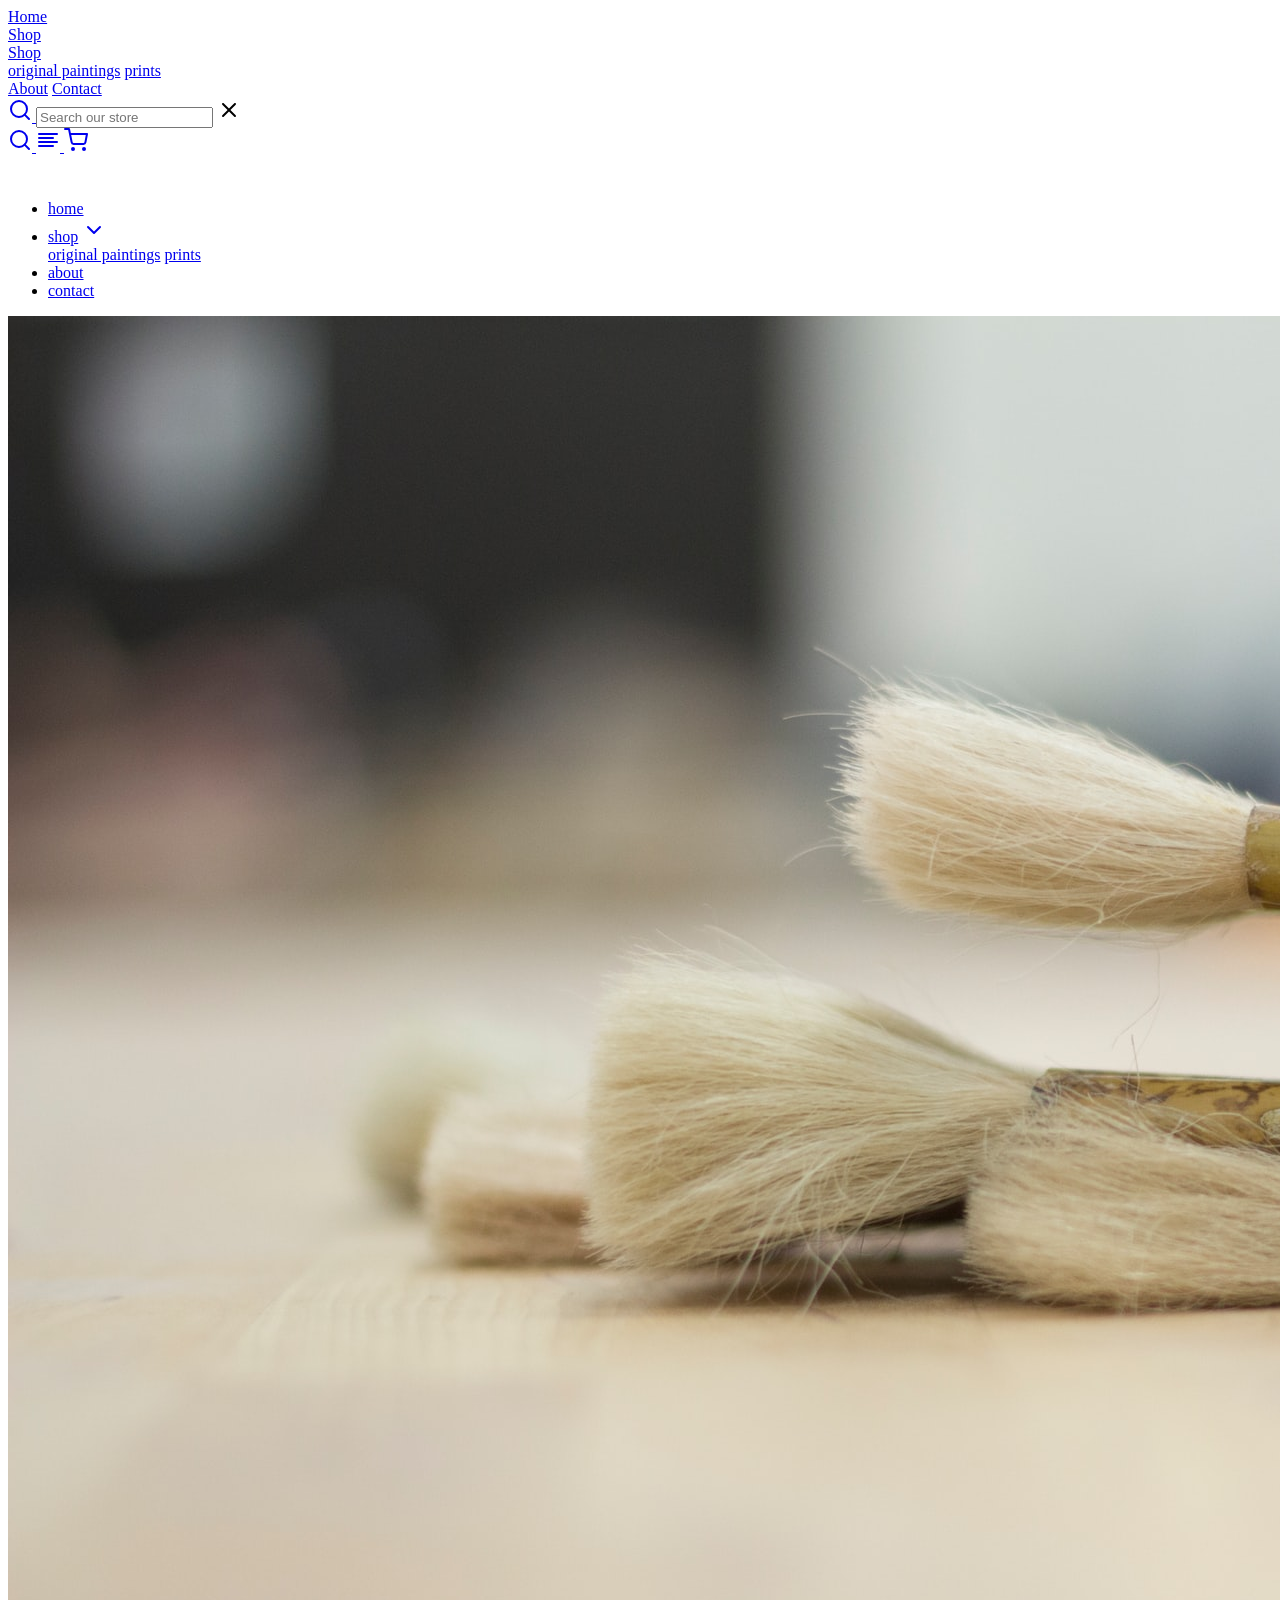
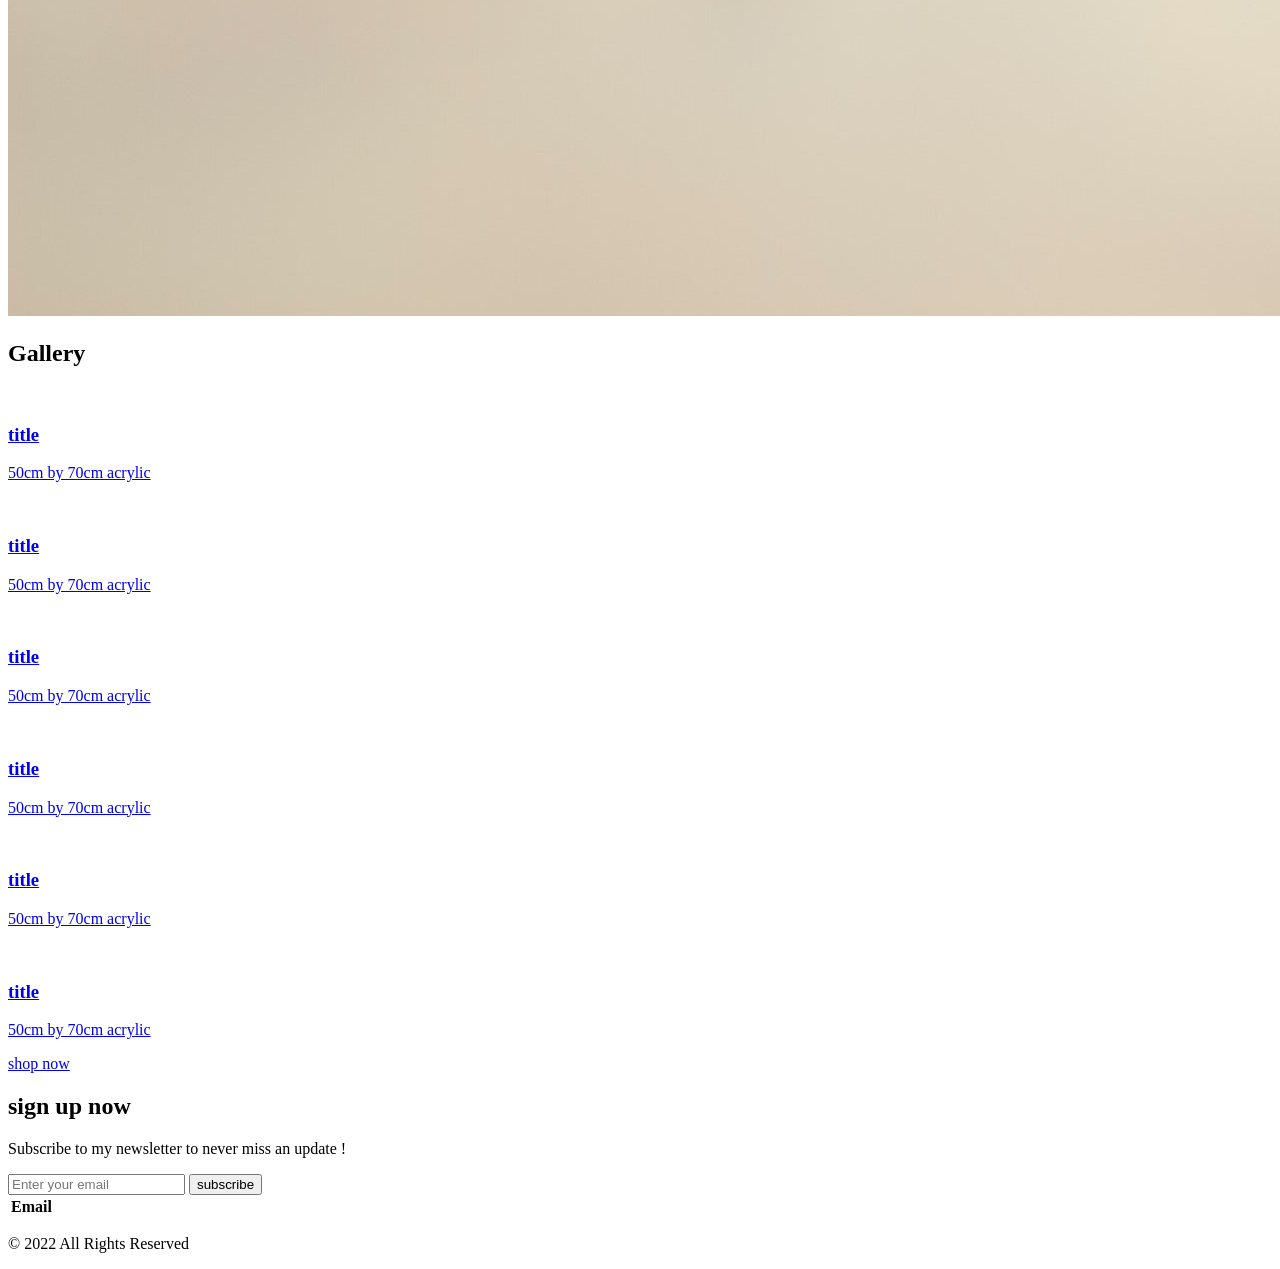
==== public/index.html @ 34a890b0 "Added original_paintings.html and prints.html" ====
<!DOCTYPE html>
<meta http-equiv="Content-Type" content="text/html;charset=UTF-8">
<meta http-equiv="X-UA-Compatible" content="IE=edge">
<meta name="viewport" content="width=device-width, initial-scale=1.0">
<link rel="preconnect" href="https://fonts.googleapis.com">
<link rel="preconnect" href="https://fonts.gstatic.com" crossorigin>
<link href="https://fonts.googleapis.com/css2?family=DM+Serif+Display&family=Prata&display=swap" rel="stylesheet">
<link rel="stylesheet" href="style.css">
<script src="Request.js"></script>

<header>
    <div class="header_container">
        <div class="site_header">
            <div class="logo"></div>
            <nav>
                <a class="btn_nav underline" href="./index.html">Home</a>
                <div class="dropdown">
                    <div class="drop_active_cont">
                        <a href="#" class="btn_drop__active" >Shop</a>
                    </div>
                    <a class="underline_shop btn_drop" href="./shop.html">Shop</a>
                    <div class="drop_box">
                        <a href="./original_paintings.html" class="drop_content">original paintings</a>
                        <a href="./prints.html" class="drop_content">prints</a>
                    </div>
                </div>
                <a class="btn_nav underline" href="./about.html">About</a>
                <a class="btn_nav underline" href="./contact.html">Contact</a>
            </nav>
            <div class="icon_menu">
 <!--Search exend-->
                <div class="search_expend">
                    <a class="icon search__dark" href="#">
                        <svg xmlns="http://www.w3.org/2000/svg" width="24" height="24" viewBox="0 0 24 24" fill="none" stroke="currentColor" stroke-width="2" stroke-linecap="round" stroke-linejoin="round" class="feather feather-search"><circle cx="11" cy="11" r="8"></circle><line x1="21" y1="21" x2="16.65" y2="16.65"></line></svg>
                    </a>
                    <input class="nav_input" type="text" placeholder="Search our store">
                    <a class="icon close__dark" href="#">
                        <svg version="1.1" xmlns="http://www.w3.org/2000/svg" width="24" height="24" viewBox="0 0 24 24" fill="black" >
                            <title>x</title>
                            <path d="M5.293 6.707l5.293 5.293-5.293 5.293c-0.391 0.391-0.391 1.024 0 1.414s1.024 0.391 1.414 0l5.293-5.293 5.293 5.293c0.391 0.391 1.024 0.391 1.414 0s0.391-1.024 0-1.414l-5.293-5.293 5.293-5.293c0.391-0.391 0.391-1.024 0-1.414s-1.024-0.391-1.414 0l-5.293 5.293-5.293-5.293c-0.391-0.391-1.024-0.391-1.414 0s-0.391 1.024 0 1.414z"></path>
                            </svg>
                    </a>
                </div>
                <a class="icon search" href="#">
                    <svg xmlns="http://www.w3.org/2000/svg" width="24" height="24" viewBox="0 0 24 24" fill="none" stroke="currentColor" stroke-width="2" stroke-linecap="round" stroke-linejoin="round" class="feather feather-search"><circle cx="11" cy="11" r="8"></circle><line x1="21" y1="21" x2="16.65" y2="16.65"></line></svg>
                </a>
                <a href="#" class="icon hiden_menu">
                    <svg xmlns="http://www.w3.org/2000/svg" width="24" height="24" viewBox="0 0 24 24" fill="none" stroke="currentColor" stroke-width="2" stroke-linecap="round" stroke-linejoin="round" class="feather feather-align-left"><line x1="17" y1="10" x2="3" y2="10"></line><line x1="21" y1="6" x2="3" y2="6"></line><line x1="21" y1="14" x2="3" y2="14"></line><line x1="17" y1="18" x2="3" y2="18"></line></svg>
                </a>
                <a class="icon cart" href="#">
                    <svg xmlns="http://www.w3.org/2000/svg" width="24" height="24" viewBox="0 0 24 24" fill="none" stroke="currentColor" stroke-width="2" stroke-linecap="round" stroke-linejoin="round" class="feather feather-shopping-cart"><circle cx="9" cy="21" r="1"></circle><circle cx="20" cy="21" r="1"></circle><path d="M1 1h4l2.68 13.39a2 2 0 0 0 2 1.61h9.72a2 2 0 0 0 2-1.61L23 6H6"></path></svg>
                </a>
            </div>
        </div>
    </div>
<!--mobile nav smaller then 790px-->
    <div class="small_screen_main">
        <div class="drawer_block">
            <div class="mobile_nav__header">
                <a class="icon close" href="#">
                    <svg version="1.1" xmlns="http://www.w3.org/2000/svg" width="24" height="24" viewBox="0 0 24 24" fill="white" >
                        <title>x</title>
                        <path d="M5.293 6.707l5.293 5.293-5.293 5.293c-0.391 0.391-0.391 1.024 0 1.414s1.024 0.391 1.414 0l5.293-5.293 5.293 5.293c0.391 0.391 1.024 0.391 1.414 0s0.391-1.024 0-1.414l-5.293-5.293 5.293-5.293c0.391-0.391 0.391-1.024 0-1.414s-1.024-0.391-1.414 0l-5.293 5.293-5.293-5.293c-0.391-0.391-1.024-0.391-1.414 0s-0.391 1.024 0 1.414z"></path>
                        </svg>
                </a>
            </div>
            <ul class="mobile_nav">
                <li class="mobile_nav__item">
                    <a class="btn__mobile" href="./index.html">home</a>
                </li>
                <li class="mobile_nav__item drow">
                    <a class="btn__mobile" href="./shop.html">shop</a>
                    <a class="icon_open" href="#">
                        <svg xmlns="http://www.w3.org/2000/svg" width="24" height="24" viewBox="0 0 24 24" fill="none" stroke="currentColor" stroke-width="2" stroke-linecap="round" stroke-linejoin="round" class="feather feather-chevron-down"><polyline points="6 9 12 15 18 9"></polyline></svg>
                    </a>
                </li>
                <div class="drop_box_mob">
                    <a href="./original_paintings.html" class="drop_content">original paintings</a>
                    <a href="./prints.html" class="drop_content">prints</a>
                </div>
                <li class="mobile_nav__item">
                    <a class="btn__mobile" href="./about.html">about</a>
                </li>
                <li class="mobile_nav__item">
                    <a class="btn__mobile" href="./contact.html">contact</a>
                </li>
            </ul>
        </div>
    </div>
</header>
<main>
    <div class="center__no_mr">
        <img class="opening_view" src="./images/img_template.jpg" alt="">
    </div>
    <section class="gallery">
        <div class="center">
            <h1>Gallery</h1>
        </div>
        <div class="img_container">
            <div class="img_box">
                <a class="img_link" href="./gallery.html">
                    <img class="img_prewiev" src="./images/Darbi (1 of 6).jpg" alt="">
                    <div class="img_info">
                        <h3>title</h3>
                        <p>50cm by 70cm acrylic</p>
                    </div>
                </a>
            </div>
            <div class="img_box">
                <a class="img_link" href="./gallery.html">
                    <img class="img_prewiev" src="./images/Darbi (2 of 6).jpg" alt="">
                    <div class="img_info">
                        <h3>title</h3>
                        <p>50cm by 70cm acrylic</p>
                    </div>
                </a>
            </div>
            <div class="img_box">
                <a class="img_link" href="./gallery.html">
                    <img class="img_prewiev" src="./images/Darbi (3 of 6).jpg" alt="">
                    <div class="img_info">
                        <h3>title</h3>
                        <p>50cm by 70cm acrylic</p>
                    </div>
                </a>
            </div>
            <div class="img_box">
                <a class="img_link" href="./gallery.html">
                    <img class="img_prewiev" src="./images/Darbi (4 of 6).jpg" alt="">
                    <div class="img_info">
                        <h3>title</h3>
                        <p>50cm by 70cm acrylic</p>
                    </div>
                </a>
            </div>
            <div class="img_box">    
                <a class="img_link" href="./gallery.html">
                    <img class="img_prewiev" src="./images/Darbi (5 of 6).jpg" alt="">
                    <div class="img_info">
                        <h3>title</h3>
                        <p>50cm by 70cm acrylic</p>
                    </div>
                </a>
            </div>
            <div class="img_box">
                <a class="img_link" href="./gallery.html">
                    <img class="img_prewiev" src="./images/Darbi (6 of 6).jpg" alt="">
                    <div class="img_info">
                        <h3>title</h3>
                        <p>50cm by 70cm acrylic</p>
                    </div>
                </a>
            </div>
        </div>
    </section>
    <section>
        <div class="center">
            <a class="btn_accent" href="./shop.html">shop now</a>
        </div>
        <div class="sign_up_cont">
            <h2>sign up now</h2>
            <p class="p_update">
                Subscribe to my newsletter to never miss an update !
            </p>
            <form class="input_mail_cont" action="api.php?name=subscribers" method="post">
                <input class="input_mail" type="email" name="email" id="subscription_email" placeholder="Enter your email">
                <button type="submit" class="btn_accent btn_mr">subscribe</button>
            </form>
        </div>
    </section>
    <section>
        <div class="center">
            <table id="subscribe_list">
                <tr>
                    <th>Email</th>
                    <th></th>
                </tr>
            </table>
            
        </div>
    </section>
</main>
<footer>
    <p>
        © 2022 All Rights Reserved
    </p>
</footer>




<script src="subscribers.js"></script>
<script src="script.js"></script>
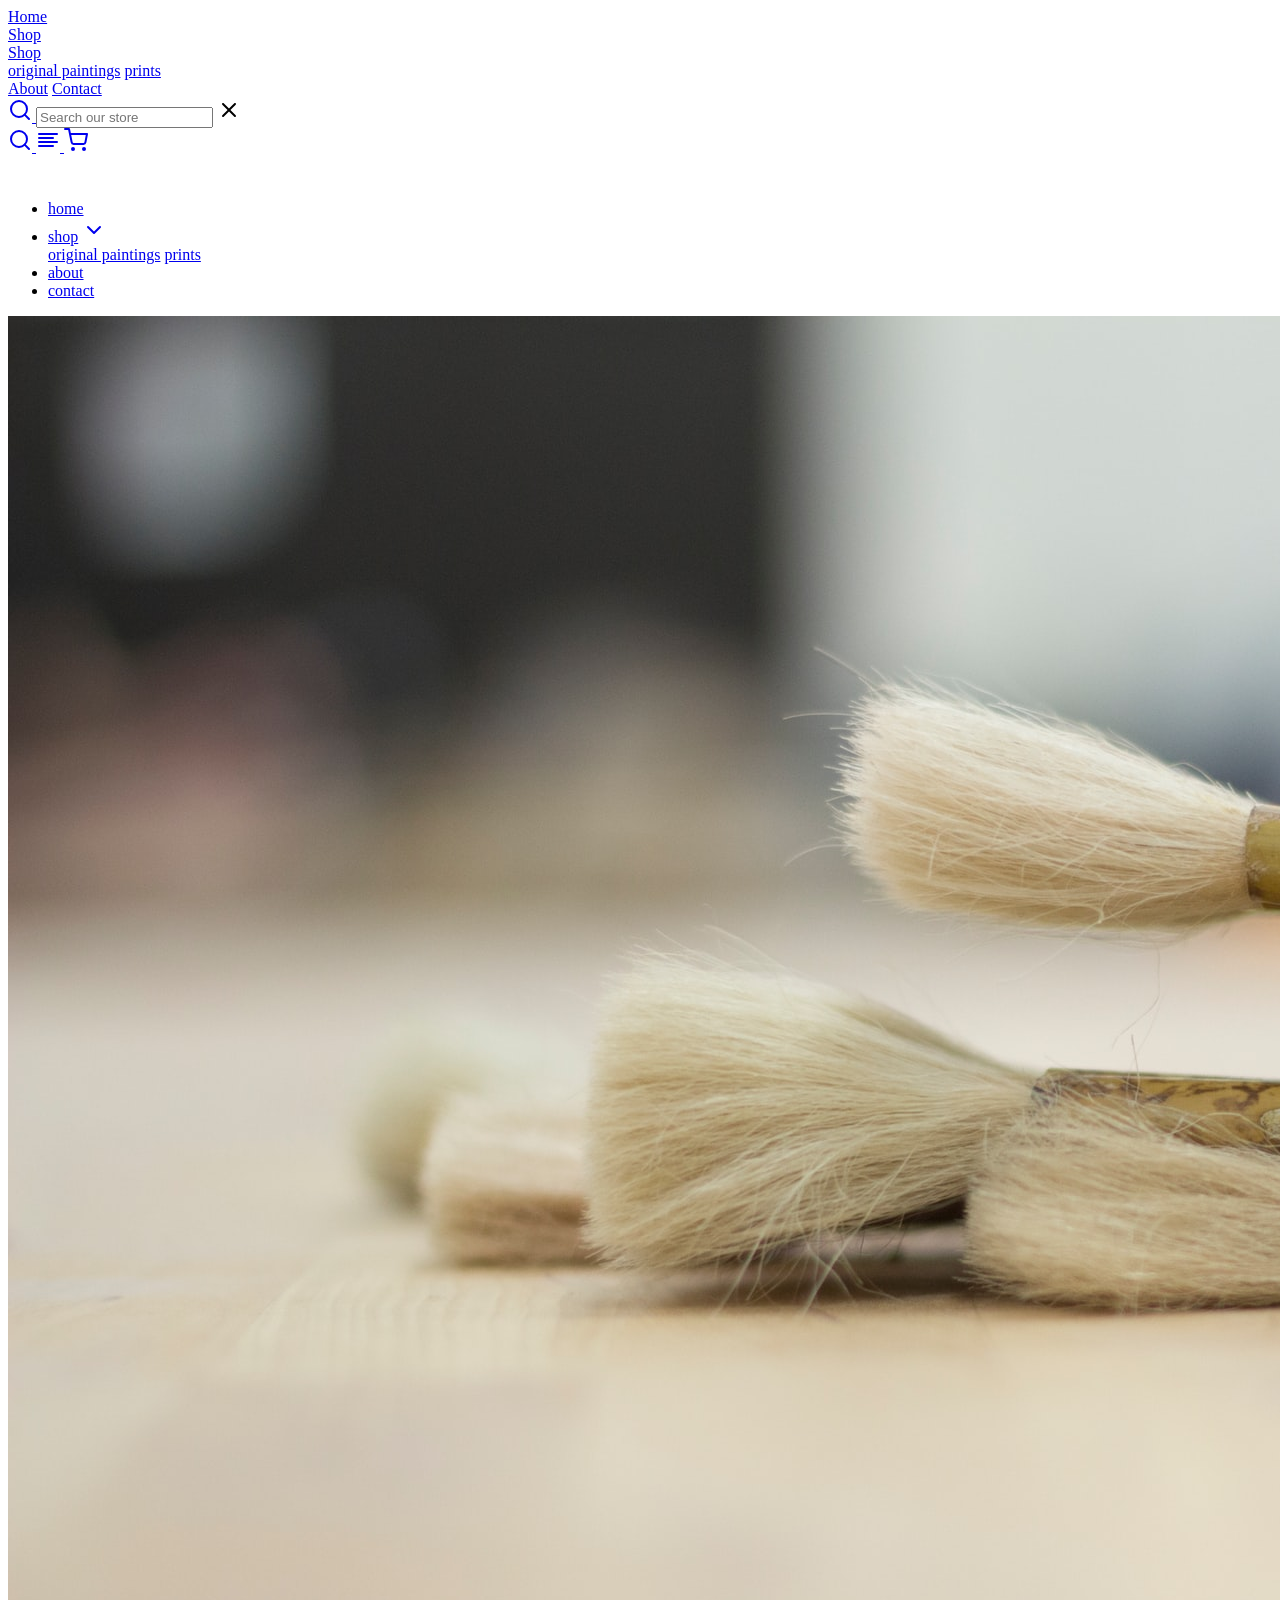
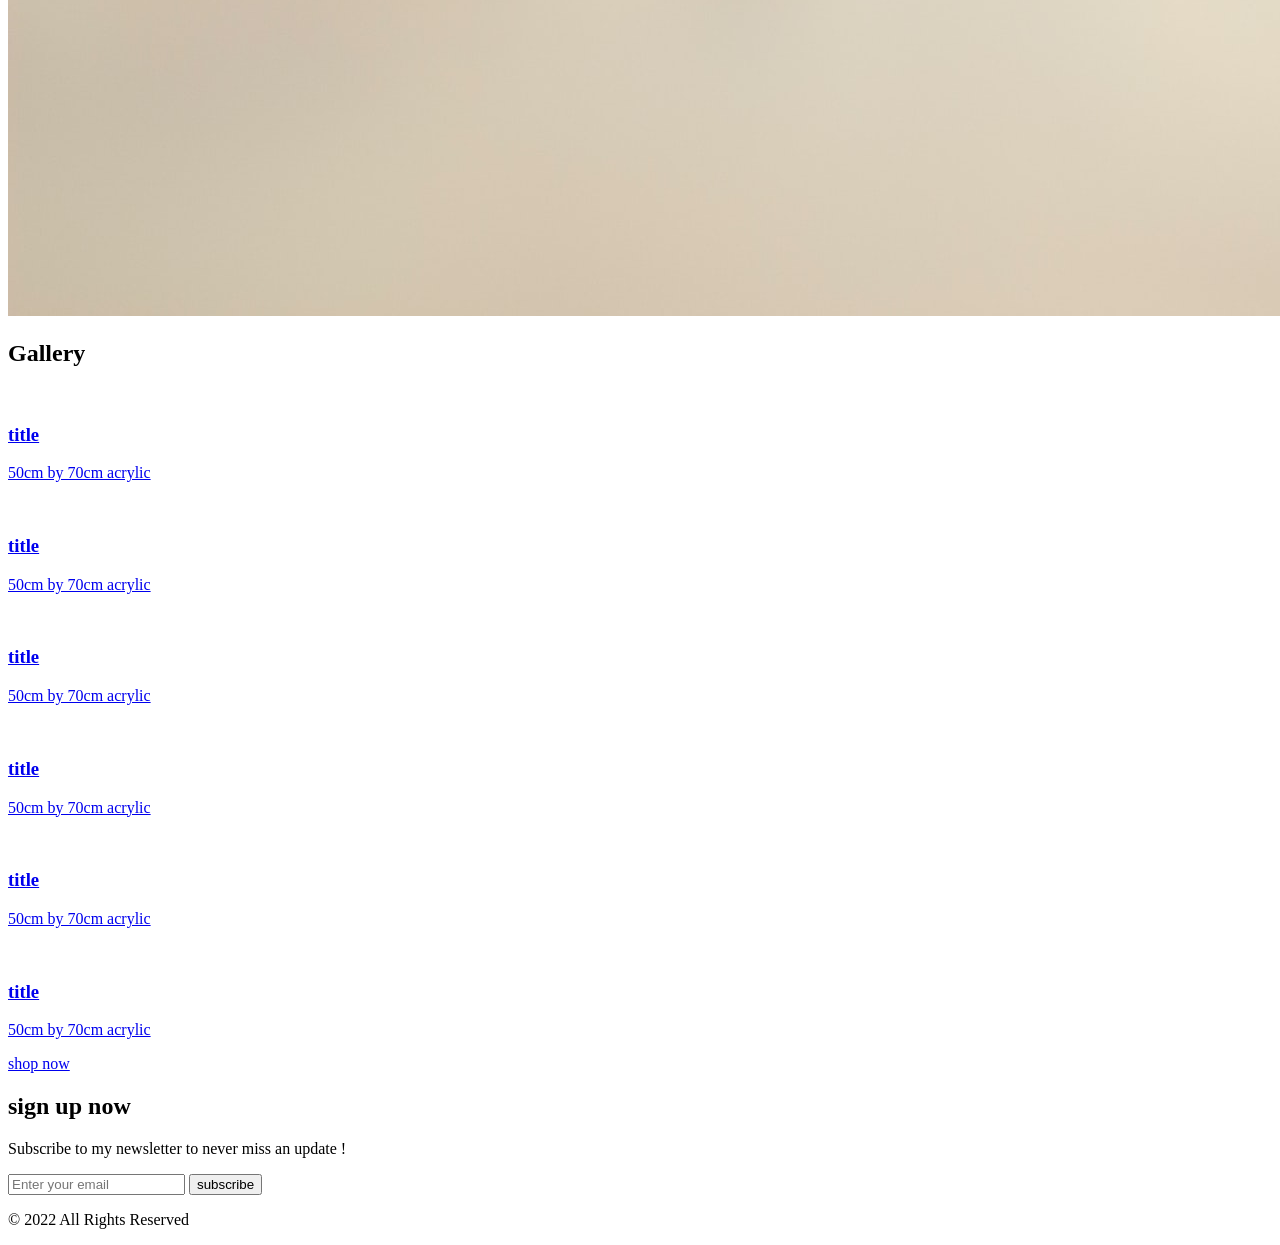
==== commit 99e89b61: "combined contact.js and subscribers.js into one file form_menager.js" ====
--- a/public/index.html
+++ b/public/index.html
@@ -168,17 +168,7 @@
             </form>
         </div>
     </section>
-    <section>
-        <div class="center">
-            <table id="subscribe_list">
-                <tr>
-                    <th>Email</th>
-                    <th></th>
-                </tr>
-            </table>
-            
-        </div>
-    </section>
+    
 </main>
 <footer>
     <p>
@@ -187,10 +177,7 @@
 </footer>
 
 
-
-
-<script src="subscribers.js"></script>
+<script src="form_input.js"></script>
 <script src="script.js"></script>
 
 
-
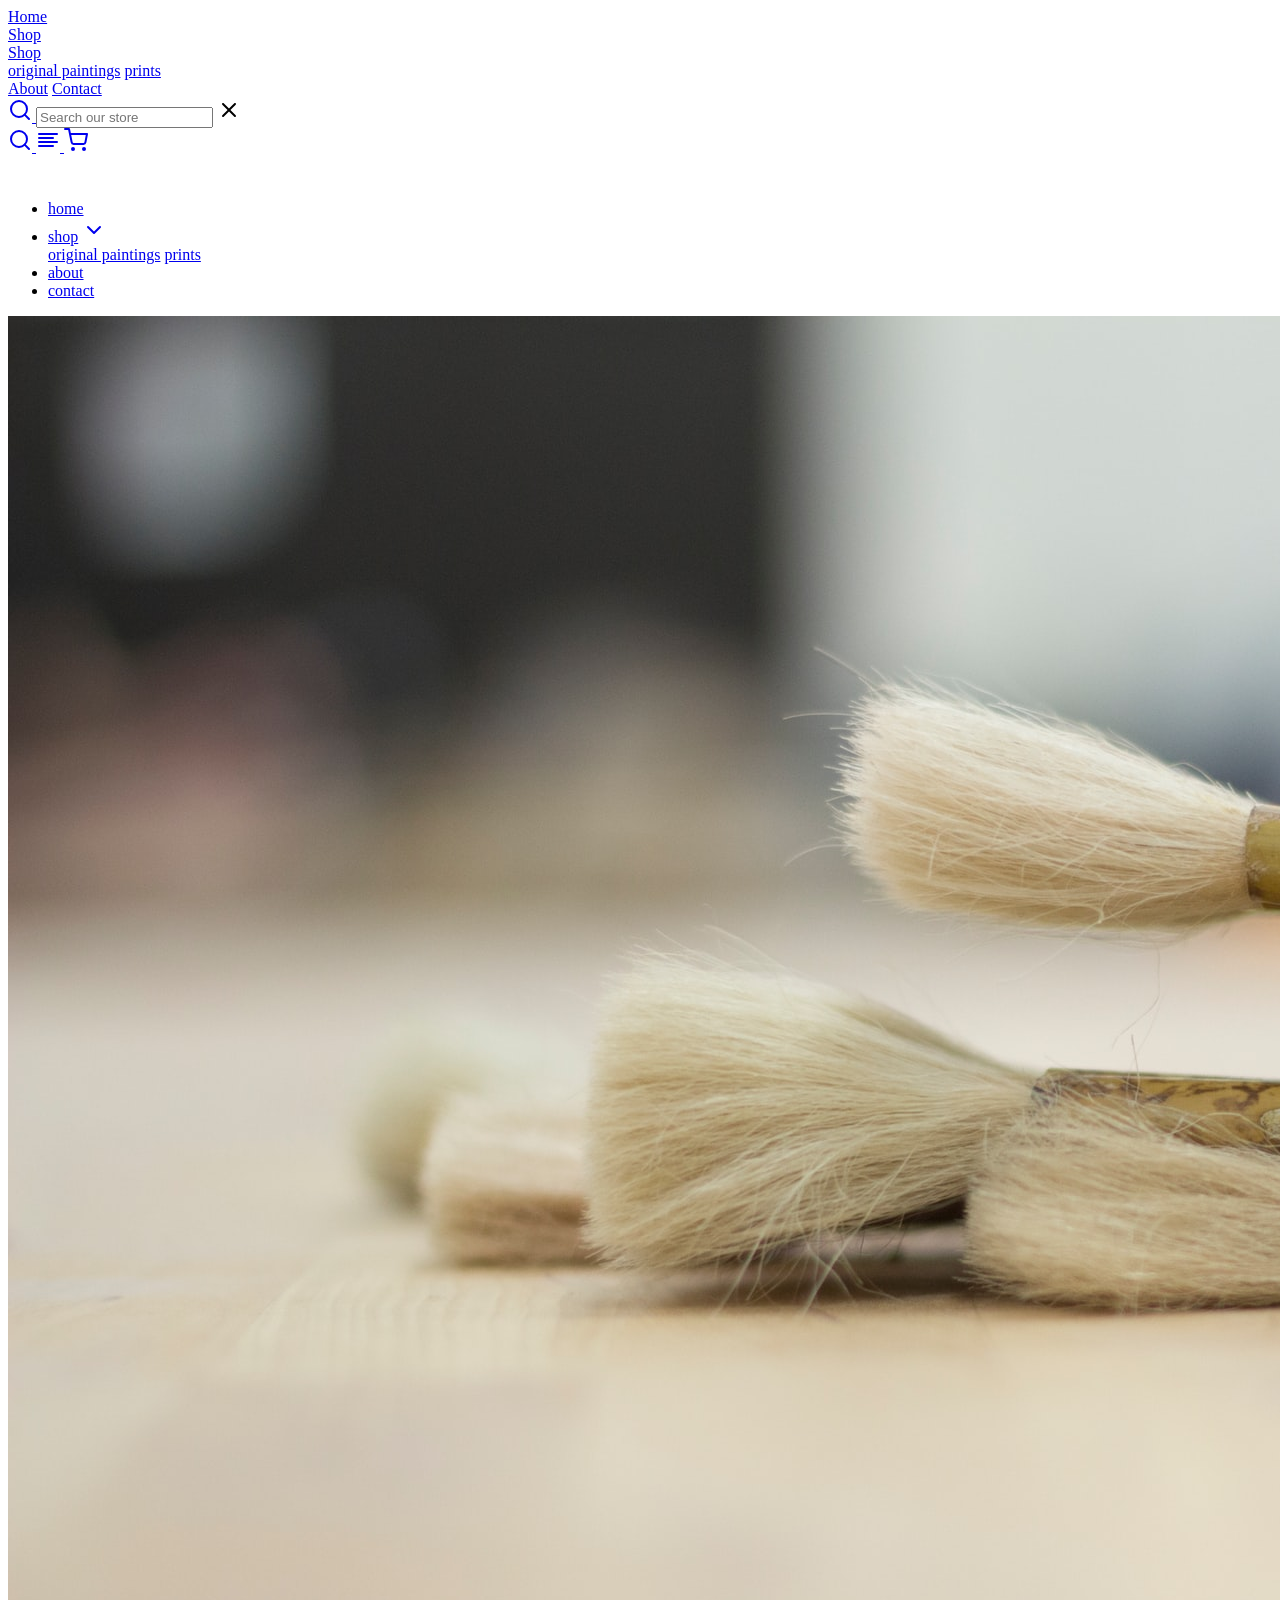
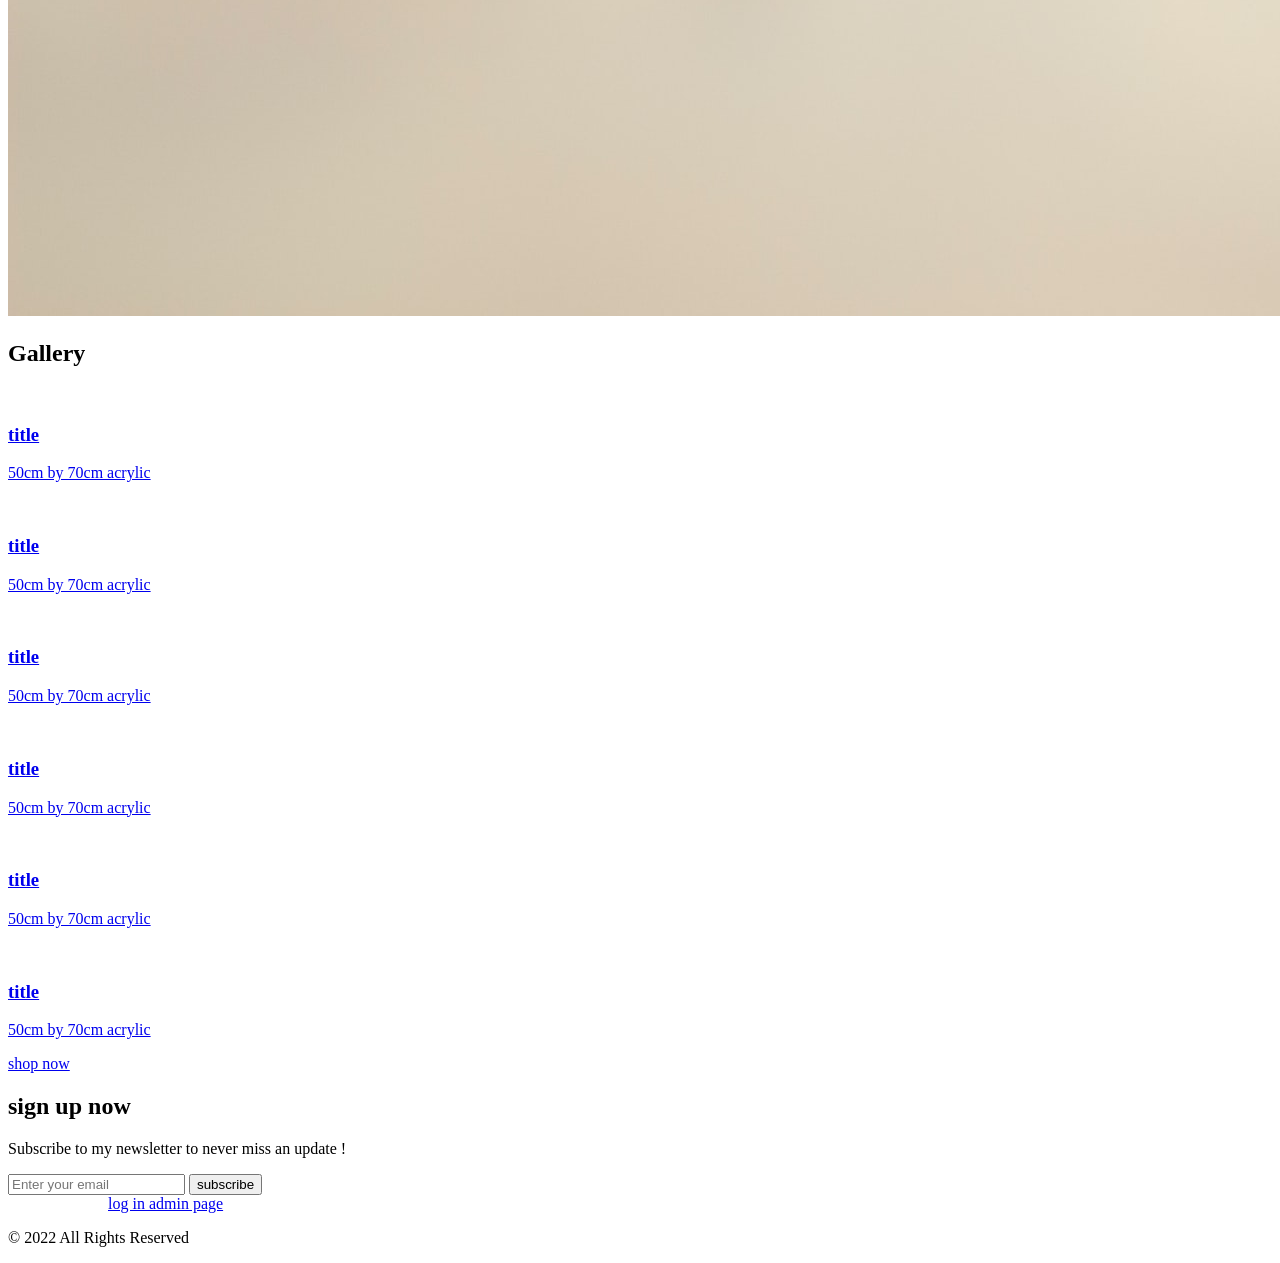
==== commit b4709fc4: "createted image upload to admin.html" ====
--- a/public/index.html
+++ b/public/index.html
@@ -98,7 +98,7 @@
         </div>
         <div class="img_container">
             <div class="img_box">
-                <a class="img_link" href="./gallery.html">
+                <a class="img_link" href="./gallery.html" >
                     <img class="img_prewiev" src="./images/Darbi (1 of 6).jpg" alt="">
                     <div class="img_info">
                         <h3>title</h3>
@@ -168,6 +168,9 @@
             </form>
         </div>
     </section>
+    <span>
+        <a href="./admin.html" style="margin: 100px">log in admin page</a>
+    </span>
     
 </main>
 <footer>
@@ -177,7 +180,8 @@
 </footer>
 
 
-<script src="form_input.js"></script>
+
+<script src="form_menager.js"></script>
 <script src="script.js"></script>
 
 
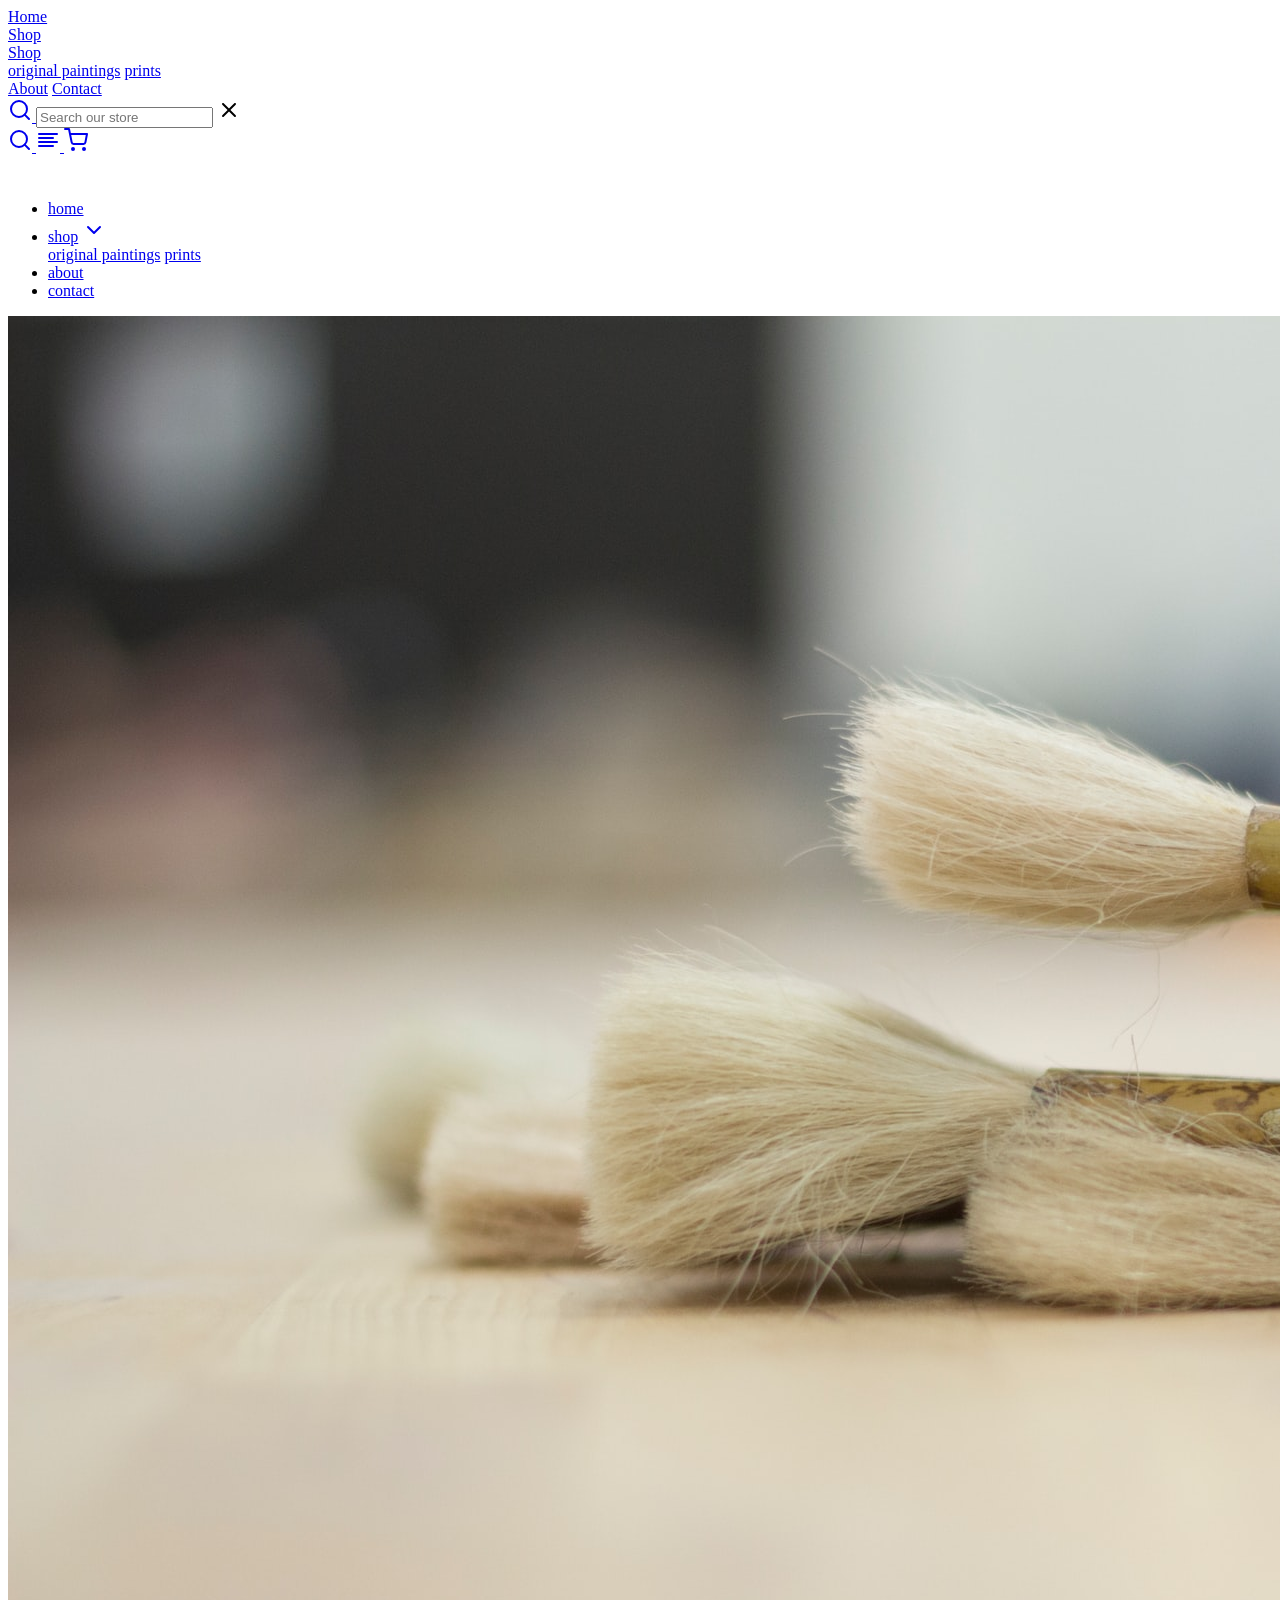
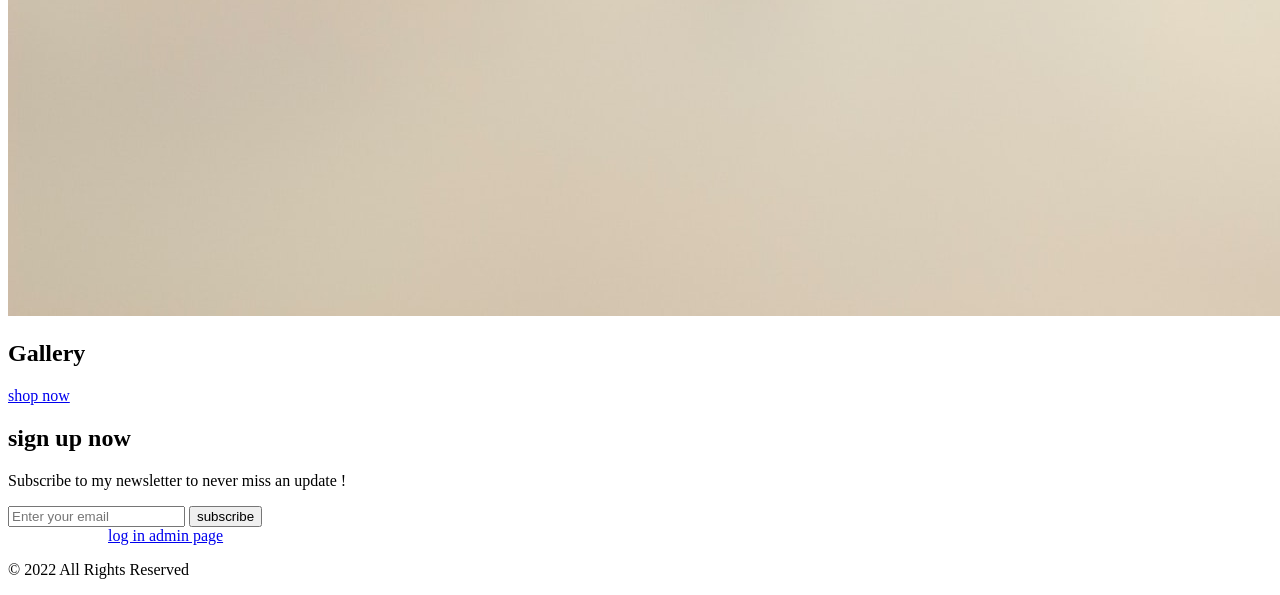
==== commit 26e7e51b: "test bez bildēm" ====
--- a/public/index.html
+++ b/public/index.html
@@ -97,7 +97,7 @@
             <h1>Gallery</h1>
         </div>
         <div class="img_container">
-            <div class="img_box">
+            <!-- <div class="img_box">
                 <a class="img_link" href="./gallery.html" >
                     <img class="img_prewiev" src="./images/Darbi (1 of 6).jpg" alt="">
                     <div class="img_info">
@@ -150,7 +150,7 @@
                         <p>50cm by 70cm acrylic</p>
                     </div>
                 </a>
-            </div>
+            </div> -->
         </div>
     </section>
     <section>
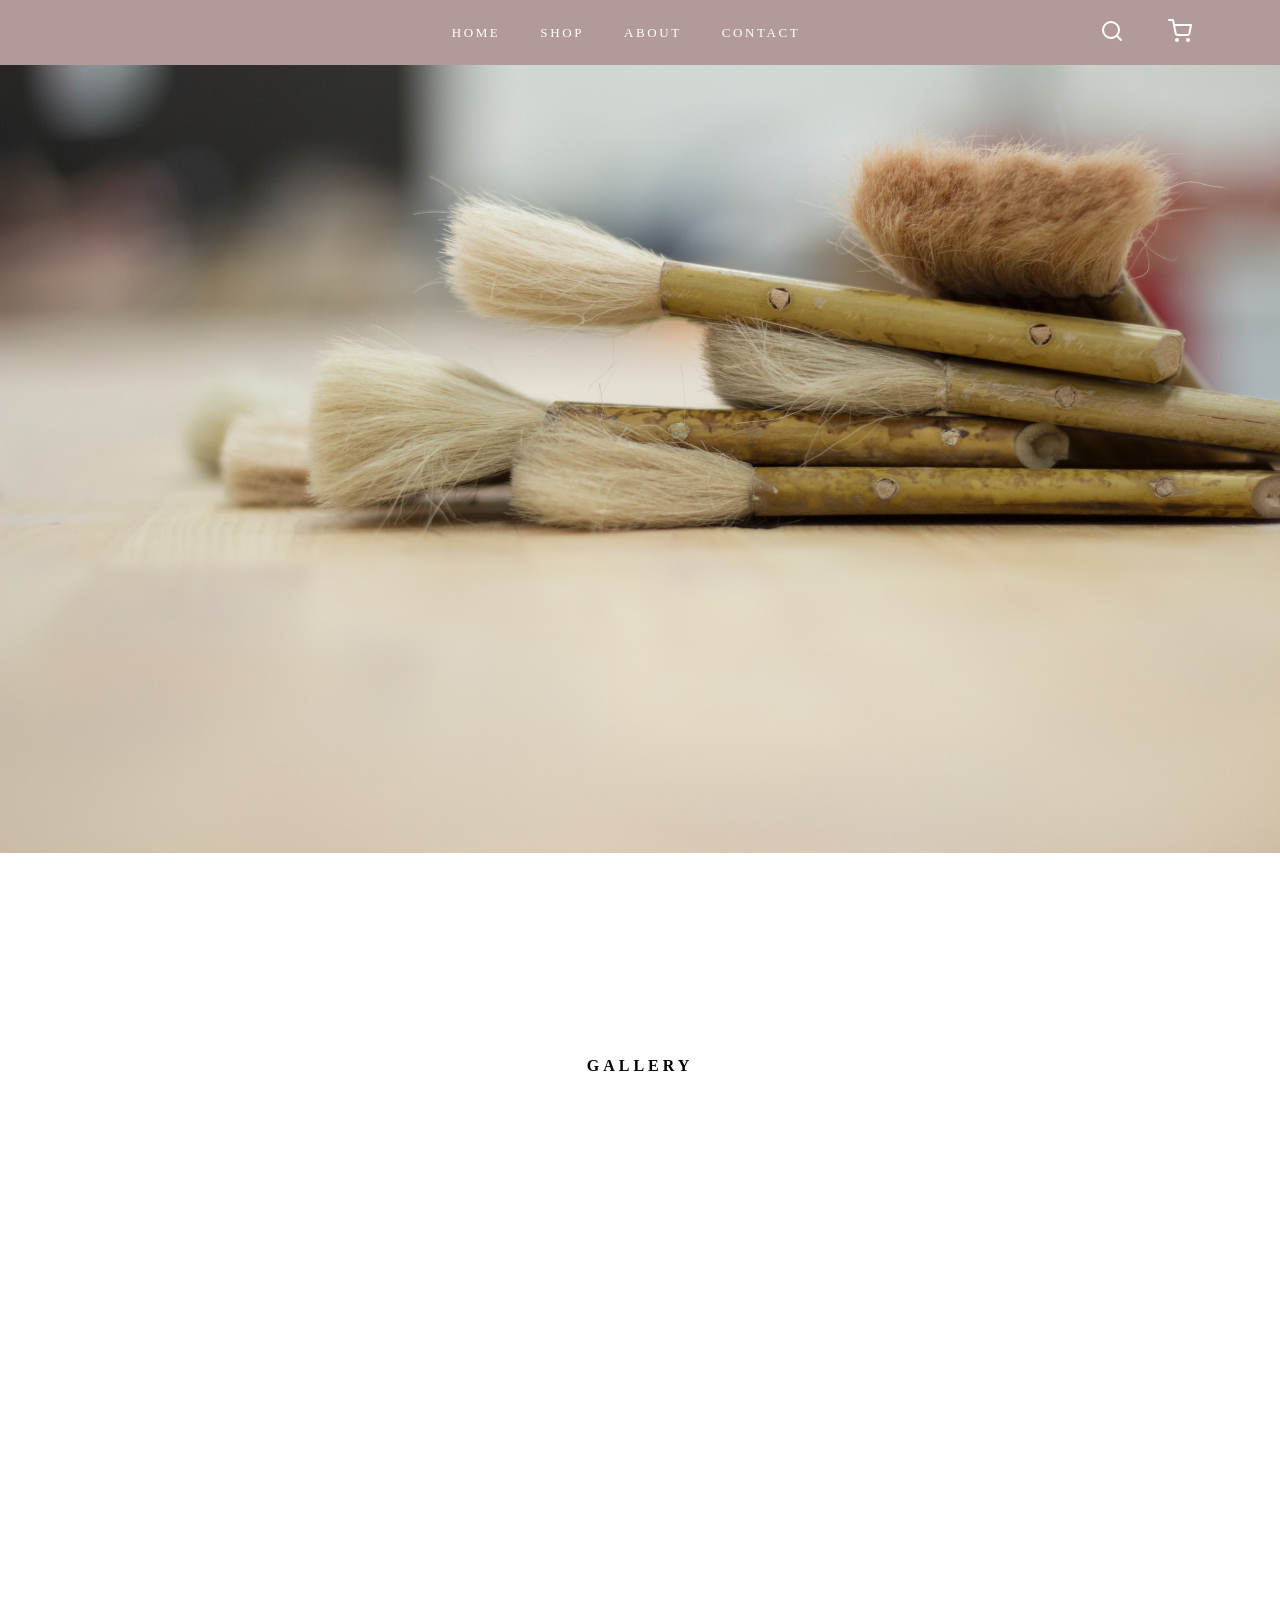
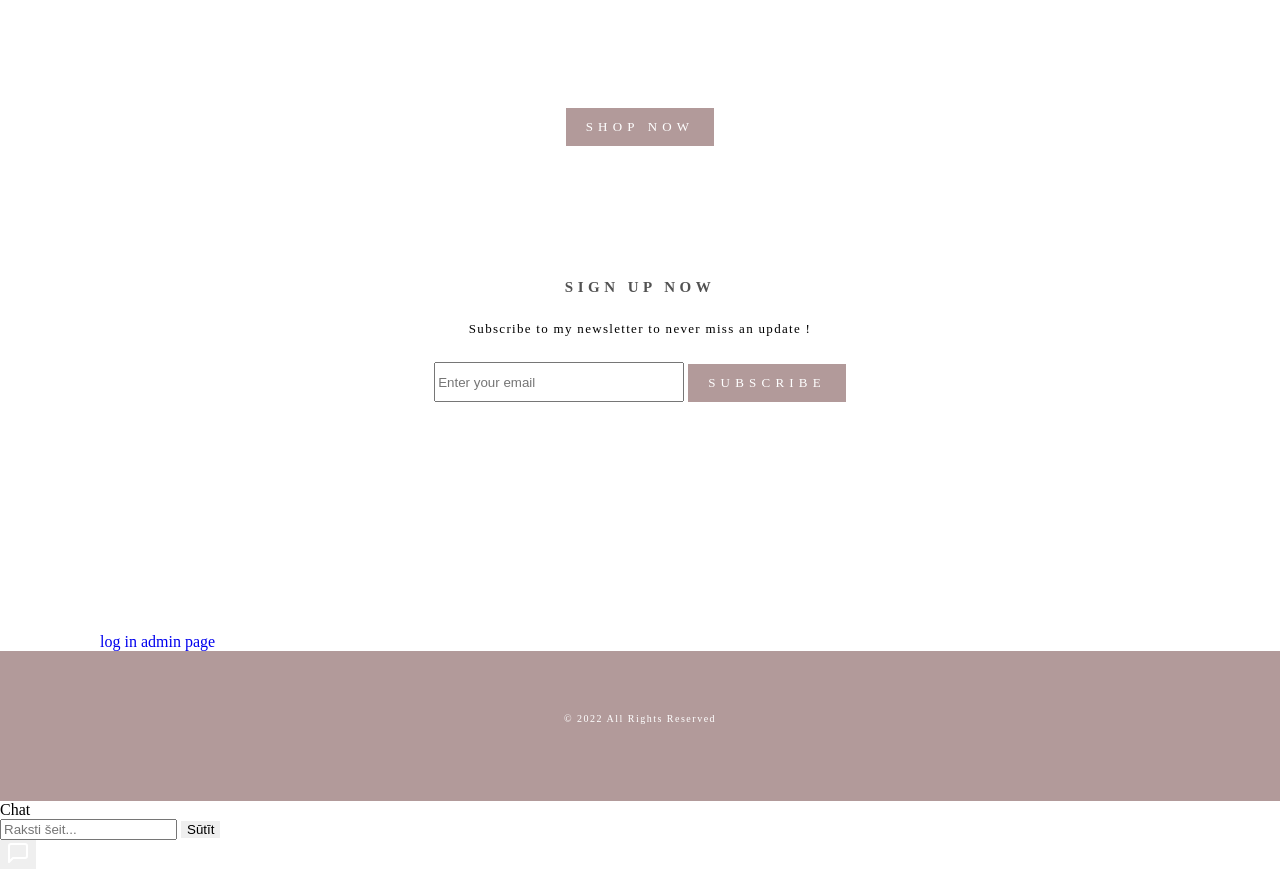
==== commit ea7241f5: "add chat widget connected to n8n sustainability-chat webhook - Floating chat button (bottom-right) o" ====
--- a/public/index.html
+++ b/public/index.html
@@ -96,62 +96,7 @@
         <div class="center">
             <h1>Gallery</h1>
         </div>
-        <div class="img_container">
-            <!-- <div class="img_box">
-                <a class="img_link" href="./gallery.html" >
-                    <img class="img_prewiev" src="./images/Darbi (1 of 6).jpg" alt="">
-                    <div class="img_info">
-                        <h3>title</h3>
-                        <p>50cm by 70cm acrylic</p>
-                    </div>
-                </a>
-            </div>
-            <div class="img_box">
-                <a class="img_link" href="./gallery.html">
-                    <img class="img_prewiev" src="./images/Darbi (2 of 6).jpg" alt="">
-                    <div class="img_info">
-                        <h3>title</h3>
-                        <p>50cm by 70cm acrylic</p>
-                    </div>
-                </a>
-            </div>
-            <div class="img_box">
-                <a class="img_link" href="./gallery.html">
-                    <img class="img_prewiev" src="./images/Darbi (3 of 6).jpg" alt="">
-                    <div class="img_info">
-                        <h3>title</h3>
-                        <p>50cm by 70cm acrylic</p>
-                    </div>
-                </a>
-            </div>
-            <div class="img_box">
-                <a class="img_link" href="./gallery.html">
-                    <img class="img_prewiev" src="./images/Darbi (4 of 6).jpg" alt="">
-                    <div class="img_info">
-                        <h3>title</h3>
-                        <p>50cm by 70cm acrylic</p>
-                    </div>
-                </a>
-            </div>
-            <div class="img_box">    
-                <a class="img_link" href="./gallery.html">
-                    <img class="img_prewiev" src="./images/Darbi (5 of 6).jpg" alt="">
-                    <div class="img_info">
-                        <h3>title</h3>
-                        <p>50cm by 70cm acrylic</p>
-                    </div>
-                </a>
-            </div>
-            <div class="img_box">
-                <a class="img_link" href="./gallery.html">
-                    <img class="img_prewiev" src="./images/Darbi (6 of 6).jpg" alt="">
-                    <div class="img_info">
-                        <h3>title</h3>
-                        <p>50cm by 70cm acrylic</p>
-                    </div>
-                </a>
-            </div> -->
-        </div>
+        <div class="img_container"></div>
     </section>
     <section>
         <div class="center">
@@ -162,7 +107,7 @@
             <p class="p_update">
                 Subscribe to my newsletter to never miss an update !
             </p>
-            <form class="input_mail_cont" action="api.php?name=subscribers" method="post">
+            <form id="SubscribersSubmitHandler" class="input_mail_cont" action="api.php?name=subscribers" method="post">
                 <input class="input_mail" type="email" name="email" id="subscription_email" placeholder="Enter your email">
                 <button type="submit" class="btn_accent btn_mr">subscribe</button>
             </form>
@@ -183,5 +128,6 @@
 
 <script src="form_menager.js"></script>
 <script src="script.js"></script>
+<script src="chat.js"></script>
 
 
--- a/public/style.css
+++ b/public/style.css
@@ -0,0 +1,690 @@
+* {
+  box-sizing: border-box;
+}
+
+body {
+  margin: 0;
+  background: #fff;
+  color: #000;
+}
+
+a {
+  text-decoration: none;
+}
+
+h1 {
+  font-family: "Prata", serif;
+  font-size: 16px;
+  letter-spacing: 0.25em;
+  text-transform: uppercase;
+  color: #000;
+}
+
+h2 {
+  font-family: "Prata", serif;
+  font-size: 15px;
+  letter-spacing: 0.3em;
+  text-transform: uppercase;
+  color: rgba(0, 0, 0, 0.678);
+}
+
+h3 {
+  font-family: "Prata", serif;
+  font-size: 14px;
+  letter-spacing: 0.15em;
+  text-transform: uppercase;
+  color: #fff;
+}
+
+.h3_darck {
+  font-family: "Prata", serif;
+  font-size: 14px;
+  letter-spacing: 0.15em;
+  text-transform: uppercase;
+  text-align: center;
+  color: #000;
+}
+
+p {
+  font-family: "Prata", serif;
+  font-size: 10px;
+  letter-spacing: 0.15em;
+  margin-bottom: 25px;
+  color: #fff;
+}
+
+.p_text {
+  font-family: "Prata", serif;
+  color: #000;
+  font-size: 16px;
+  letter-spacing: 0.1em;
+  text-align: center;
+}
+
+.p_update {
+  font-family: "DM Serif Display", serif;
+  color: #000;
+  font-size: 13px;
+  letter-spacing: 0.1em;
+  text-align: center;
+}
+
+.p_alert {
+  font-family: "DM Serif Display", serif;
+  color: rgb(213, 37, 37);
+  font-size: 13px;
+  letter-spacing: 0.1em;
+  text-align: center;
+  text-transform: uppercase;
+  margin: 10px;
+}
+
+section {
+  margin: auto;
+  padding: 0 40px;
+  max-width: 1500px;
+  min-height: 600px;
+}
+
+.center {
+  display: flex;
+  justify-content: center;
+  padding: 75px 0 50px;
+  margin-top: 65px;
+  min-width: 242.5px;
+}
+
+.center_simpel {
+  display: flex;
+  justify-content: center;
+  margin-bottom: 65px;
+  min-width: 242.5px;
+}
+
+.center__no_mr {
+  display: flex;
+  justify-content: center;
+  padding: 0 0 50px;
+}
+
+.displ_block {
+  display: block;
+}
+
+.header_container {
+  background: #b29a9a;
+  position: fixed;
+  display: block;
+  box-sizing: border-box;
+  padding: 10px 0;
+  left: 0;
+  right: 0;
+  top: 0;
+  z-index: 1;
+}
+
+.site_header {
+  background: #b29a9a;
+  display: flex;
+  justify-content: space-between;
+  align-items: center;
+  max-width: 1500px;
+  margin: 0 auto;
+  padding: 0 40px;
+}
+
+nav {
+  height: 40px;
+  display: flex;
+  justify-content: space-between;
+  align-items: center;
+}
+
+.logo {
+  width: 132px;
+}
+
+.btn {
+  font-family: "Prata", serif;
+  text-transform: uppercase;
+  font-size: 13px;
+  letter-spacing: 0.2em;
+  padding: 8.5px 20px;
+}
+.btn_nav, .btn__mobile {
+  display: flex;
+  align-items: center;
+  height: 43px;
+  top: 5px;
+  padding: 8.5px 5px;
+  margin: 0 15px;
+  font-family: "Prata", serif;
+  text-transform: uppercase;
+  font-size: 13px;
+  letter-spacing: 0.2em;
+  color: #fff;
+}
+.btn_accent {
+  font-family: "DM Serif Display", serif;
+  text-transform: uppercase;
+  font-size: 13px;
+  letter-spacing: 0.4em;
+  padding: 11px 20px;
+  color: #fff;
+  background: #b29a9a;
+  cursor: pointer;
+}
+.btn_drop {
+  display: flex;
+  align-items: center;
+  height: 43px;
+  padding: 8.5px 15px;
+  margin: 0 5px;
+  font-family: "Prata", serif;
+  text-transform: uppercase;
+  font-size: 13px;
+  letter-spacing: 0.2em;
+  color: #fff;
+}
+.btn_drop:hover {
+  color: #000;
+  background: #fff;
+}
+
+#creat {
+  display: none;
+}
+
+.drop_active_cont {
+  position: absolute;
+  display: none;
+  align-items: center;
+  justify-content: center;
+  width: 80px;
+  margin: 0 5px;
+  background: #fff;
+}
+
+.btn_drop__active {
+  height: 25px;
+  margin: 8.5px;
+  padding: 0 4px;
+  font-family: "Prata", serif;
+  text-transform: uppercase;
+  font-size: 13px;
+  letter-spacing: 0.2em;
+  color: #000;
+  background: #fff;
+  border-bottom: 2px solid black;
+  bottom: 10px;
+}
+
+.drop_content {
+  width: 100%;
+  height: 100%;
+  font-family: "Prata", serif;
+  font-size: 11px;
+  letter-spacing: 0.1em;
+  text-transform: capitalize;
+  padding: 13px 7px;
+  color: #000;
+  background: #fff;
+  cursor: pointer;
+  transition: 0.6s ease;
+}
+.drop_content:hover {
+  background: rgba(178, 154, 154, 0.4862745098);
+}
+
+.dropdown {
+  position: relative;
+  top: 5px;
+}
+
+.drop_box {
+  position: absolute;
+  display: none;
+  justify-content: center;
+  align-items: baseline;
+  flex-direction: column;
+  background: #fff;
+  width: 150px;
+  margin-left: 5px;
+  top: 35px;
+  box-shadow: 0 10px 10px #666;
+}
+
+.drop_box_mob {
+  display: none;
+  justify-content: center;
+  align-items: baseline;
+  flex-direction: column;
+  background: #fff;
+  width: 100%;
+  box-shadow: 0 5px 5px #666;
+}
+
+.underline {
+  display: inline-block;
+  position: relative;
+  color: #fff;
+}
+.underline::after {
+  content: "";
+  display: block;
+  position: absolute;
+  bottom: 10px;
+  left: 0;
+  right: 100%;
+  margin-right: 3px;
+  border-bottom: 2px solid white;
+  transition: right 0.5s;
+}
+.underline:hover::after {
+  right: 0;
+}
+
+.underline_shop {
+  display: inline-block;
+  position: relative;
+  color: #fff;
+}
+.underline_shop::after {
+  content: "";
+  display: block;
+  position: absolute;
+  bottom: 10px;
+  left: 0;
+  right: 100%;
+  margin: 0 12px;
+  border-bottom: 2px solid black;
+  transition: right 0.5s;
+}
+.underline_shop:hover::after {
+  right: 0;
+}
+.underline_shop .undrline_active {
+  display: block;
+  position: absolute;
+  bottom: 10px;
+  left: 100%;
+  right: 100%;
+  margin: 0 10px;
+  border-bottom: 2px solid black;
+  transition: right 0.5s;
+}
+
+.icon_menu {
+  min-width: 160px;
+}
+
+.icon {
+  color: #fff;
+  padding: 8.5px 20px;
+  display: inline-block;
+}
+.icon_open {
+  color: #fff;
+  padding: 8.5px 20px;
+  display: inline-block;
+  border-left: #fff solid 1px;
+}
+
+.hiden_menu {
+  display: none;
+}
+
+main {
+  margin: auto;
+  background: #fff;
+}
+
+.opening_view {
+  max-width: 1800px;
+  min-width: 250px;
+  height: auto;
+}
+
+.img_container,
+.in_shop {
+  display: grid;
+  grid-template-columns: repeat(3, 1fr);
+}
+
+.img_box {
+  display: grid;
+  padding: 0 0 0 22px;
+  margin: 0 0 32px;
+}
+
+.template {
+  display: none;
+}
+
+.img_link {
+  display: inline-block;
+  position: relative;
+}
+
+.img_prewiev {
+  object-fit: cover;
+  height: 300px;
+  width: 100%;
+}
+
+.img_prewiev__sm {
+  width: 130px;
+}
+
+.img_info {
+  display: flex;
+  flex-direction: column;
+  position: absolute;
+  top: 0;
+  width: 100%;
+  max-width: 503px;
+  align-items: center;
+  justify-content: center;
+  height: 100%;
+  max-height: 300px;
+  color: rgb(32, 9, 9);
+  background: rgba(56, 54, 54, 0.4901960784);
+  opacity: 0;
+}
+.img_info__no_hov {
+  display: flex;
+  flex-direction: column;
+  position: absolute;
+  top: 0;
+  width: 100%;
+  max-width: 503px;
+  align-items: center;
+  justify-content: center;
+  height: 100%;
+  max-height: 300px;
+  color: rgb(32, 9, 9);
+  background: rgba(56, 54, 54, 0.4901960784);
+  opacity: 1;
+}
+.img_info:hover {
+  opacity: 1;
+  transition-duration: 0.4s;
+  transition-timing-function: ease-out;
+}
+
+.sign_up_cont {
+  display: flex;
+  flex-direction: column;
+  align-items: center;
+  padding: 70px 0 0;
+}
+
+.input_mail_cont {
+  display: inline-block;
+  padding-bottom: 75px;
+}
+
+button {
+  border: none;
+}
+
+.input_mail {
+  height: 40px;
+  width: 250px;
+}
+
+footer {
+  display: flex;
+  justify-content: center;
+  align-items: center;
+  height: 150px;
+  background: #b29a9a;
+}
+
+.small_screen_main {
+  display: none;
+  justify-content: end;
+  z-index: 1;
+  width: 100%;
+  height: 100%;
+  position: fixed;
+  top: 0;
+  background: rgba(230, 230, 230, 0.3882352941);
+  transition-duration: 4s;
+  transition-timing-function: ease-out;
+}
+
+.drawer_block {
+  position: relative;
+  width: 300px;
+  right: 0px;
+  background: #b29a9a;
+}
+
+.mobile_nav__header {
+  display: flex;
+  justify-content: end;
+  padding: 12px 0;
+  border-bottom: 1px solid #fff;
+}
+
+.close {
+  padding: 14px 25px;
+}
+
+.mobile_nav {
+  margin: 0;
+  padding: 0;
+}
+
+.mobile_nav__item {
+  list-style: none;
+  border-bottom: 1px solid #fff;
+}
+
+.drow {
+  display: flex;
+  justify-content: space-between;
+}
+
+.search_expend {
+  position: absolute;
+  width: 100%;
+  background: #fff;
+  height: 70px;
+  top: 0;
+  left: 0;
+  display: none;
+  justify-content: space-between;
+  align-items: center;
+}
+
+.search__dark, .close__dark {
+  color: #000;
+  display: flex;
+}
+
+.nav_input {
+  width: 100%;
+  border: none;
+}
+
+.input_cont {
+  max-width: 1060px;
+  display: flex;
+  flex-direction: column;
+  margin: auto;
+}
+
+.name_mail {
+  display: flex;
+}
+
+.input_name, .input_email {
+  width: 100%;
+  min-width: 242.5px;
+}
+
+.input_name {
+  margin-right: 10px;
+}
+
+.input_area {
+  width: 100%;
+  height: 40px;
+  margin: 8px 0 30px;
+}
+
+.input_lable {
+  font-family: "DM Serif Display", serif;
+  font-size: 12px;
+  letter-spacing: 0.25em;
+  text-transform: uppercase;
+  color: #000;
+}
+
+form {
+  display: flex;
+  flex-direction: column;
+  flex-wrap: wrap;
+}
+
+textarea {
+  width: 100%;
+  min-width: 495px;
+  margin: 8px 0 30px;
+}
+
+.form_check {
+  flex-direction: column;
+  align-items: center;
+  height: 75px;
+  margin-bottom: 15px;
+}
+
+#alert {
+  height: 15px;
+}
+
+#contact_list,
+#subscribe_list,
+#image_list {
+  padding: 30px;
+  margin: 20px auto;
+}
+
+#contact_list th,
+#contact_list td,
+#subscribe_list th,
+#subscribe_list td,
+#image_list th,
+#image_list td {
+  padding: 10px 4px;
+  border: #000 1px solid;
+}
+
+#contact_list th,
+#subscribe_list th,
+#image_list th {
+  background: #b29a9a;
+}
+
+.portret {
+  height: 400px;
+}
+
+.about_cont {
+  display: flex;
+  flex-wrap: wrap;
+  margin-top: 75px;
+  align-items: center;
+}
+
+.about_descr {
+  max-width: 565px;
+  min-width: 385px;
+  padding: 30px 60px 30px 0;
+}
+
+.shop_cont {
+  position: relative;
+  width: 100%;
+  padding-top: 120px;
+  display: flex;
+  justify-content: space-around;
+}
+
+.prew_link {
+  max-width: 503px;
+}
+
+.quick_view {
+  position: absolute;
+  bottom: 105px;
+  left: 9px;
+  display: none;
+  justify-content: center;
+  align-items: center;
+  height: 40px;
+  width: 95%;
+  margin: auto;
+  background: #b29a9a;
+  color: #fff;
+}
+
+.quick:hover .quick_view {
+  display: flex;
+  transition-duration: 0.4s;
+  transition-timing-function: ease-out;
+}
+
+.file_path_cont {
+  background: #000;
+}
+
+@media screen and (max-width: 790px) {
+  .img_container,
+  .in_shop {
+    grid-template-columns: repeat(1, 1fr);
+  }
+  .img_prewiev {
+    max-width: 503px;
+  }
+  nav {
+    display: none;
+  }
+  .hiden_menu, .shop_cont {
+    display: contents;
+  }
+  .center {
+    margin: 0;
+    padding-top: 30px;
+  }
+  .gallery {
+    display: flex;
+    flex-direction: column;
+    align-items: center;
+  }
+}
+@media screen and (max-width: 620px) {
+  .name_mail {
+    display: block;
+  }
+  textarea {
+    min-width: 242.5px;
+  }
+  .describe {
+    min-width: 242.5px;
+  }
+  .input_mail_cont {
+    display: flex;
+  }
+  .btn_mr {
+    margin-top: 5px;
+  }
+}
+@media screen and (max-width: 1007px) {
+  .about_descr {
+    padding: 30px 60px 30px 60px;
+  }
+}
